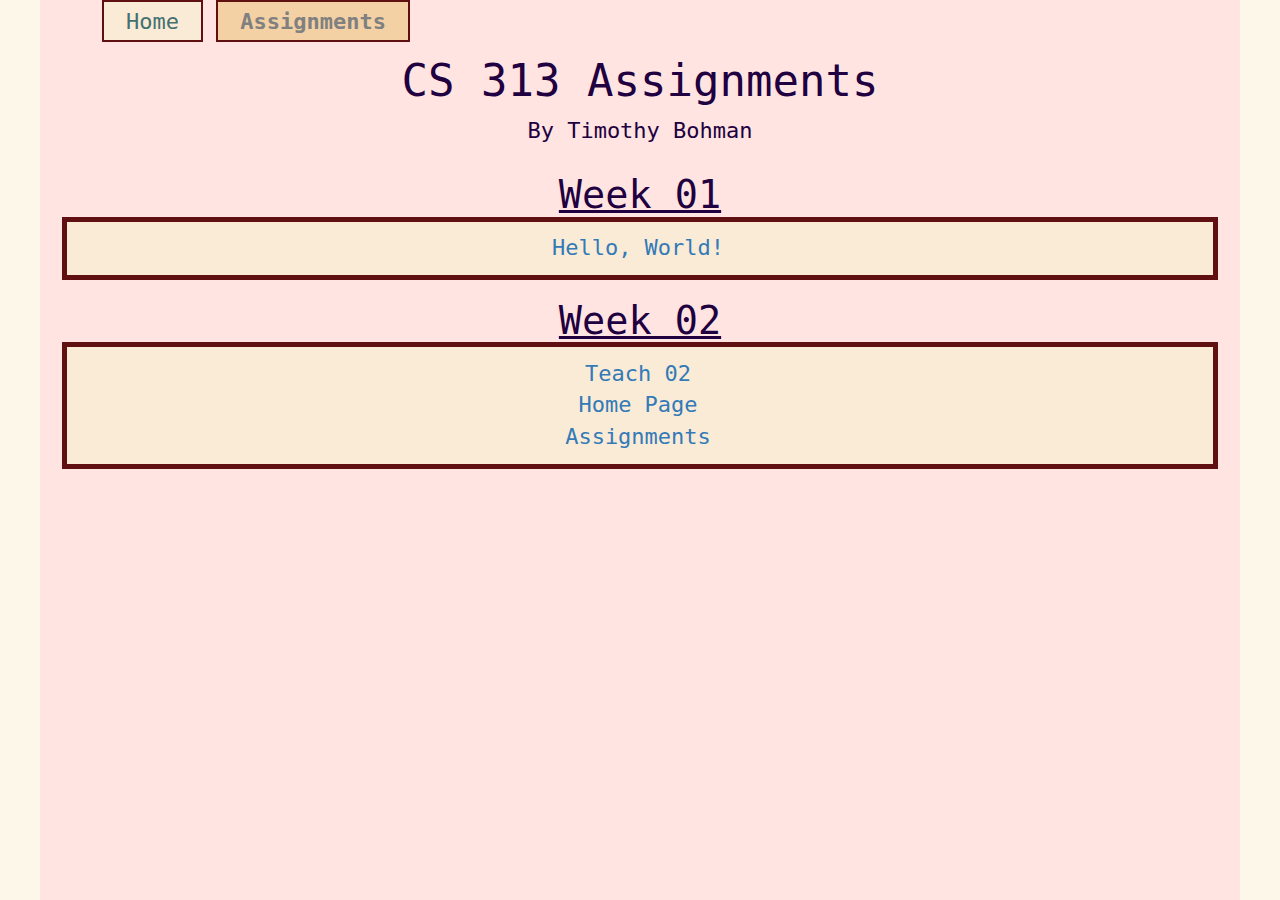
==== web/assignments.html @ 3b1a08fb "Set a max width for the page, and set a backdrop color to go down the left and right borders." ====
<!DOCTYPE html lang="en">
<head>
  <title>CS 313 Assignments</title>
  <!-- Bootstrap compiled CSS -->
  <link rel="stylesheet" href="https://maxcdn.bootstrapcdn.com/bootstrap/3.3.7/css/bootstrap.min.css">

  <link rel="stylesheet" media="screen" href="https://fontlibrary.org/face/inconsolata" type="text/css"/>
  <link rel="stylesheet" href="main.css">
  <meta name="viewport" content="width=device-width, initial-scale=1">
</head>
<body>
  <div id="content">
    <ul id="navbar">
      <li><a href="index.php">Home</a></li>
      <li class="active"><a href="assignments.html">Assignments</a></li>
    </ul>
    <div id="assignments">
      <h1>CS 313 Assignments</h1>
      <p>By Timothy Bohman</p>
      <div id="week01">
	<h2>Week 01</h2>
	<ul class="assignmentsOfWeek">
	  <li><a href="hello.html">Hello, World!</a></li>
	</ul>
      </div>
      <div id="week02">
	<h2>Week 02</h2>
	<ul class="assignmentsOfWeek">
	  <li><a href="teach02.html">Teach 02</a></li>
	  <li><a href="index.html">Home Page</a></li>
	  <li><a href="assignments.html">Assignments</a></li>
	</ul>
      </div>
    </div>
  </div>
</body>
</html>
---- web/main.css ----
body {
    background-color: #fcf7e9;
    font-family: Inconsolata,monospace;
    font-size: 2.2em;
    color: #200040;
    margin-left: 1em;
    margin-right: 1em;
}

h1 {
    font-size: 2em;
}

h2 {
    font-size: 1.5em;
}

p {
    margin-bottom: 1.25em;
}

a {
    padding-top: 0.2em;
    padding-bottom: 0.2em;
    padding-left: 0.25em;
    padding-right: 0.25em;
}

a:hover {
    background-color: #ffc7b3;
    color: #303030;
    text-decoration: none;
}


#navbar ul {
    list-style-type: none;
    margin: 0;
    padding: 0;
    color: ;
}

#navbar li {
    display: inline;
}

#navbar li a {
    text-decoration: none;
    padding-left: 1em;
    padding-right: 1em;
    padding-top: 0.3em;
    padding-bottom: 0.3em;
    background-color: antiquewhite;
    color: #437070;
    border: 2px solid #601010;
}

#navbar li a:hover {
    background-color: coral;
    color: #303030;
}

#navbar li.active a {
    background-color: #f4d1a4;
    color: grey;
    font-weight: bold;
}

#navbar li.active a:hover {
    font-style: italic;
}

#content {
    max-width: 1200px;
    min-height: 100%;
    background-color: mistyrose;
    padding-left: 1em;
    padding-right: 1em;
    padding-top: 0.25em;
    padding-bottom: 0.25em;
    margin-right: auto;
    margin-left: auto;
}

.imgFloatLeft {
    float: left;
    margin-right: 1em;
    margin-bottom: 0.5em;
}

.imgFloatRight {
    float: right;
    margin-left: 1em;
    margin-bottom: 0.5em;
}

figcaption {
    border: 2px solid #601010;
    background-color: #ffb9b3;
    font-size: 0.8em;
}

#crystalisFigCaption {
    width: 260px;
    padding-left: 0.15em;
    padding-right: 0.15em;
}

#supermanFigCaption {
    width: 260px;
    padding-left: 0.15em;
    padding-right: 0.15em;
}


/* Assignments page styles */

#assignments {
    text-align: center;
}
 
#assignments h2 {
    text-decoration: underline;
    font-size: 1.75em;
    margin-bottom: 0em;
    padding-bottom: 0em;
}

ul.assignmentsOfWeek {
    background-color: antiquewhite;
    list-style-type: none;
    margin-right: auto;
    border: 5px solid #601010;
    padding-top: 0.5em;
    padding-bottom: 0.5em;
}

ul.assignmentsOfWeek li {
    margin-left: -2em;
}

ul.assignmentsOfWeek li a {
    padding-top: 0.2em;
    padding-bottom: 0.2em;
    padding-left: 0.5em;
    padding-right: 0.5em;
}
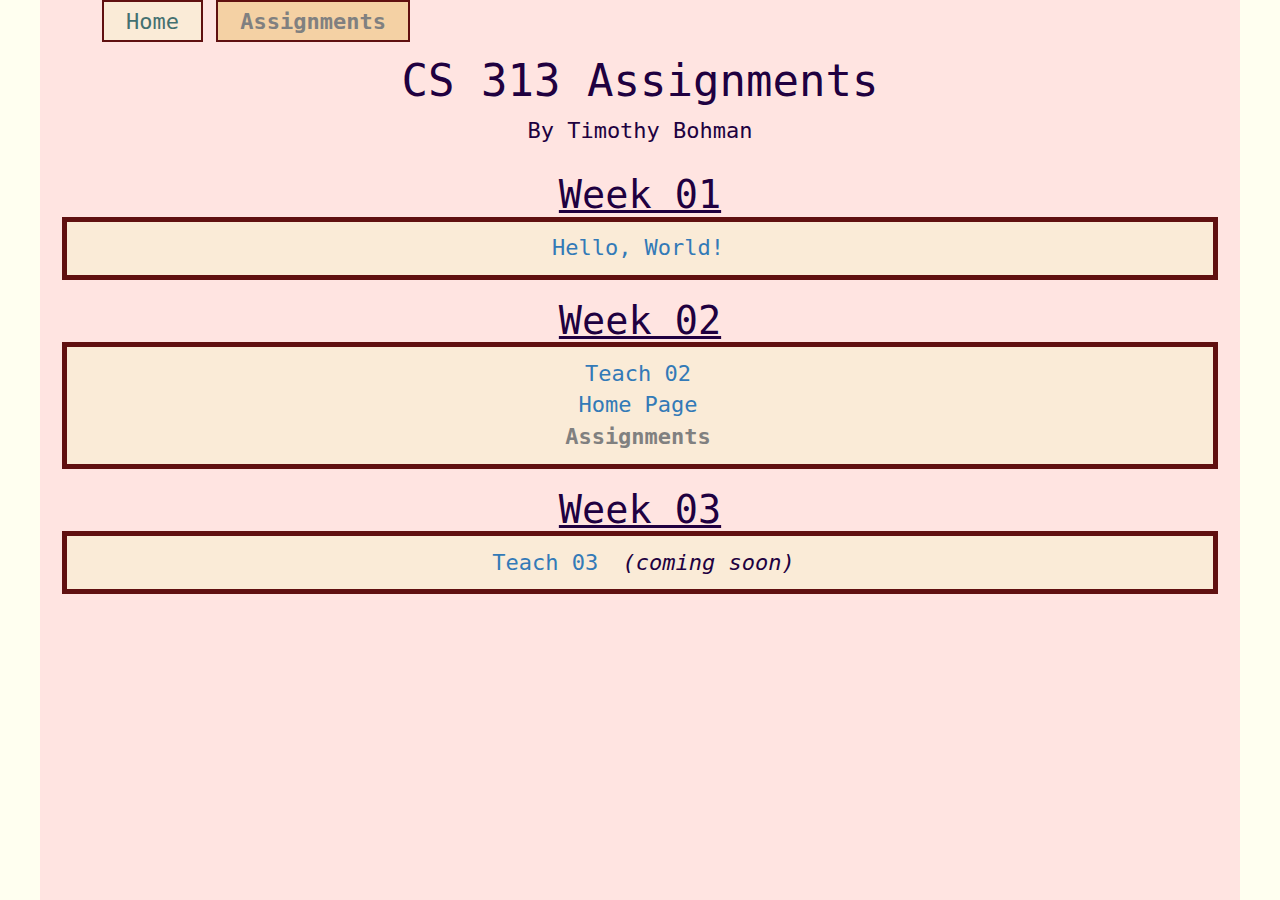
==== commit 20a26f99: "Made link to Assignments page greyed out in list of assignments." ====
--- a/web/assignments.html
+++ b/web/assignments.html
@@ -27,8 +27,14 @@
 	<h2>Week 02</h2>
 	<ul class="assignmentsOfWeek">
 	  <li><a href="teach02.html">Teach 02</a></li>
-	  <li><a href="index.html">Home Page</a></li>
-	  <li><a href="assignments.html">Assignments</a></li>
+	  <li><a href="index.php">Home Page</a></li>
+	  <li class="active"><a href="assignments.html">Assignments</a></li>
+	</ul>
+      </div>
+      <div id="week03">
+	<h2>Week 03</h2>
+	<ul class="assignmentsOfWeek">
+	  <li><a href="teach03.html">Teach 03</a> <i>(coming soon)</i></li>
 	</ul>
       </div>
     </div>
--- a/web/main.css
+++ b/web/main.css
@@ -1,10 +1,8 @@
 body {
-    background-color: #fcf7e9;
+    background-color: #fffff0;
     font-family: Inconsolata,monospace;
     font-size: 2.2em;
     color: #200040;
-    margin-left: 1em;
-    margin-right: 1em;
 }
 
 h1 {
@@ -24,6 +22,10 @@
     padding-bottom: 0.2em;
     padding-left: 0.25em;
     padding-right: 0.25em;
+}
+
+a:visited {
+    color: darkmagenta;
 }
 
 a:hover {
@@ -145,3 +147,13 @@
     padding-left: 0.5em;
     padding-right: 0.5em;
 }
+
+.assignmentsOfWeek li.active a {
+    /*background-color: #f4d1a4;*/
+    color: grey;
+    font-weight: bold;
+}
+
+.assignmentsOfWeek li.active a:hover {
+    font-style: italic;
+}
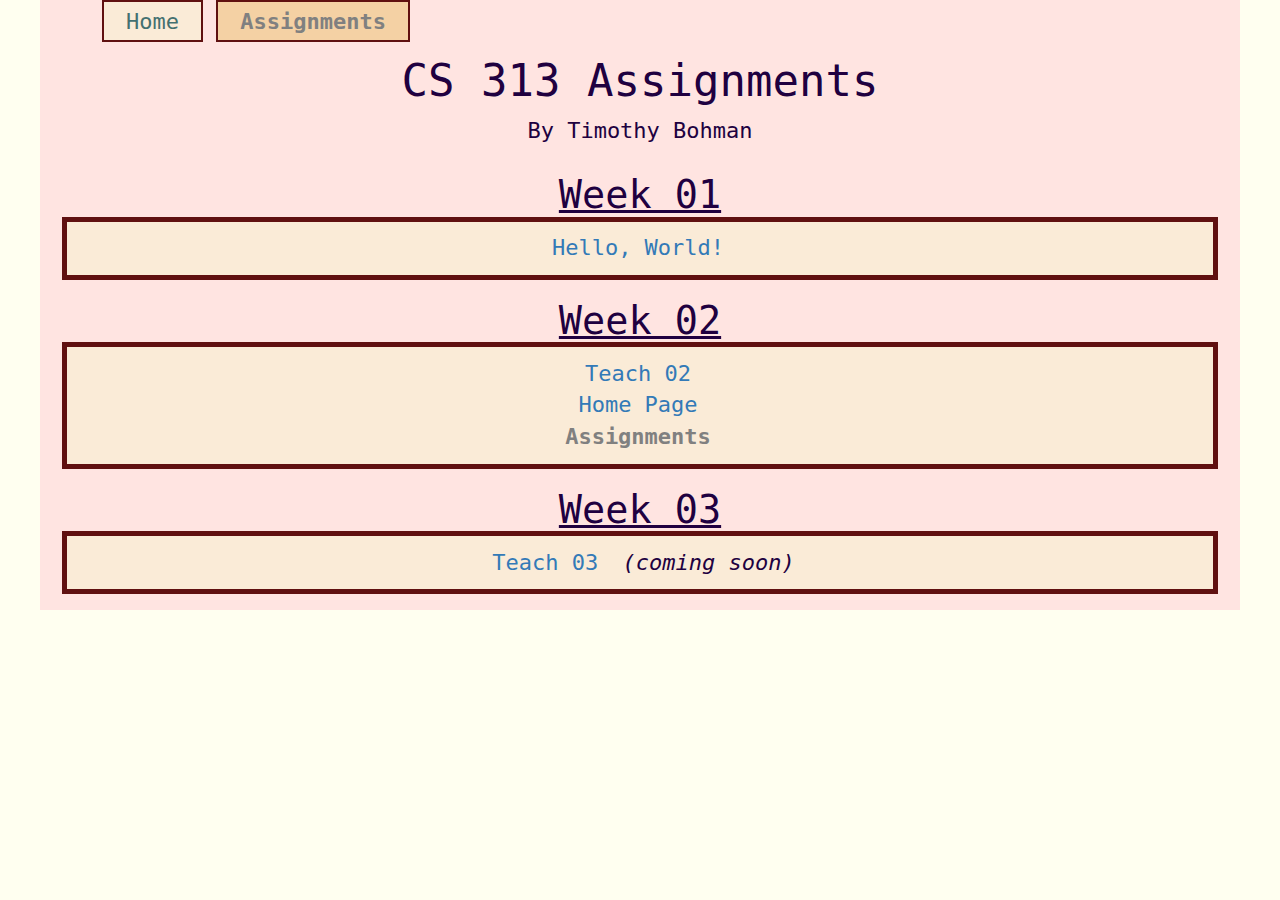
==== commit 5469874e: "Fixed HTML 5 declaration / html tag." ====
--- a/web/assignments.html
+++ b/web/assignments.html
@@ -1,43 +1,44 @@
-<!DOCTYPE html lang="en">
-<head>
-  <title>CS 313 Assignments</title>
-  <!-- Bootstrap compiled CSS -->
-  <link rel="stylesheet" href="https://maxcdn.bootstrapcdn.com/bootstrap/3.3.7/css/bootstrap.min.css">
+<!DOCTYPE html>
+<html lang="en">
+  <head>
+    <title>CS 313 Assignments</title>
+    <!-- Bootstrap compiled CSS -->
+    <link rel="stylesheet" href="https://maxcdn.bootstrapcdn.com/bootstrap/3.3.7/css/bootstrap.min.css">
 
-  <link rel="stylesheet" media="screen" href="https://fontlibrary.org/face/inconsolata" type="text/css"/>
-  <link rel="stylesheet" href="main.css">
-  <meta name="viewport" content="width=device-width, initial-scale=1">
-</head>
-<body>
-  <div id="content">
-    <ul id="navbar">
-      <li><a href="index.php">Home</a></li>
-      <li class="active"><a href="assignments.html">Assignments</a></li>
-    </ul>
-    <div id="assignments">
-      <h1>CS 313 Assignments</h1>
-      <p>By Timothy Bohman</p>
-      <div id="week01">
-	<h2>Week 01</h2>
-	<ul class="assignmentsOfWeek">
-	  <li><a href="hello.html">Hello, World!</a></li>
-	</ul>
-      </div>
-      <div id="week02">
-	<h2>Week 02</h2>
-	<ul class="assignmentsOfWeek">
-	  <li><a href="teach02.html">Teach 02</a></li>
-	  <li><a href="index.php">Home Page</a></li>
-	  <li class="active"><a href="assignments.html">Assignments</a></li>
-	</ul>
-      </div>
-      <div id="week03">
-	<h2>Week 03</h2>
-	<ul class="assignmentsOfWeek">
-	  <li><a href="teach03.html">Teach 03</a> <i>(coming soon)</i></li>
-	</ul>
+    <link rel="stylesheet" media="screen" href="https://fontlibrary.org/face/inconsolata" type="text/css"/>
+    <link rel="stylesheet" href="main.css">
+    <meta name="viewport" content="width=device-width, initial-scale=1">
+  </head>
+  <body>
+    <div id="content">
+      <ul id="navbar">
+	<li><a href="index.php">Home</a></li>
+	<li class="active"><a href="assignments.html">Assignments</a></li>
+      </ul>
+      <div id="assignments">
+	<h1>CS 313 Assignments</h1>
+	<p>By Timothy Bohman</p>
+	<div id="week01">
+	  <h2>Week 01</h2>
+	  <ul class="assignmentsOfWeek">
+	    <li><a href="hello.html">Hello, World!</a></li>
+	  </ul>
+	</div>
+	<div id="week02">
+	  <h2>Week 02</h2>
+	  <ul class="assignmentsOfWeek">
+	    <li><a href="teach02.html">Teach 02</a></li>
+	    <li><a href="index.php">Home Page</a></li>
+	    <li class="active"><a href="assignments.html">Assignments</a></li>
+	  </ul>
+	</div>
+	<div id="week03">
+	  <h2>Week 03</h2>
+	  <ul class="assignmentsOfWeek">
+	    <li><a href="teach03.html">Teach 03</a> <i>(coming soon)</i></li>
+	  </ul>
+	</div>
       </div>
     </div>
-  </div>
-</body>
+  </body>
 </html>
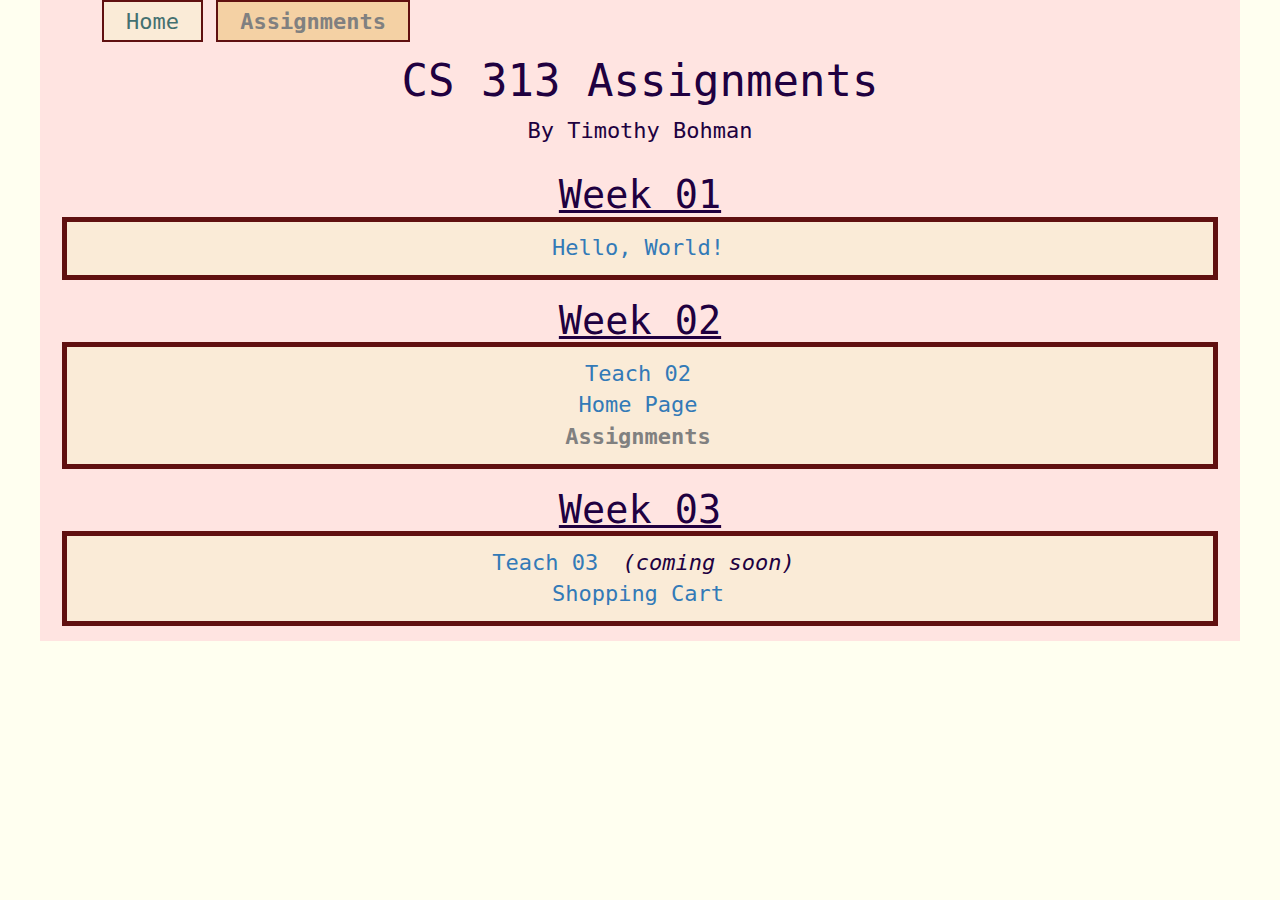
==== commit 68cfe056: "Added shopping cart to assignments page" ====
--- a/web/assignments.html
+++ b/web/assignments.html
@@ -1,6 +1,7 @@
 <!DOCTYPE html>
 <html lang="en">
   <head>
+    <meta charset="UTF-8">
     <title>CS 313 Assignments</title>
     <!-- Bootstrap compiled CSS -->
     <link rel="stylesheet" href="https://maxcdn.bootstrapcdn.com/bootstrap/3.3.7/css/bootstrap.min.css">
@@ -36,6 +37,7 @@
 	  <h2>Week 03</h2>
 	  <ul class="assignmentsOfWeek">
 	    <li><a href="teach03.html">Teach 03</a> <i>(coming soon)</i></li>
+	    <li><a href="browse.html">Shopping Cart</a></li>
 	  </ul>
 	</div>
       </div>
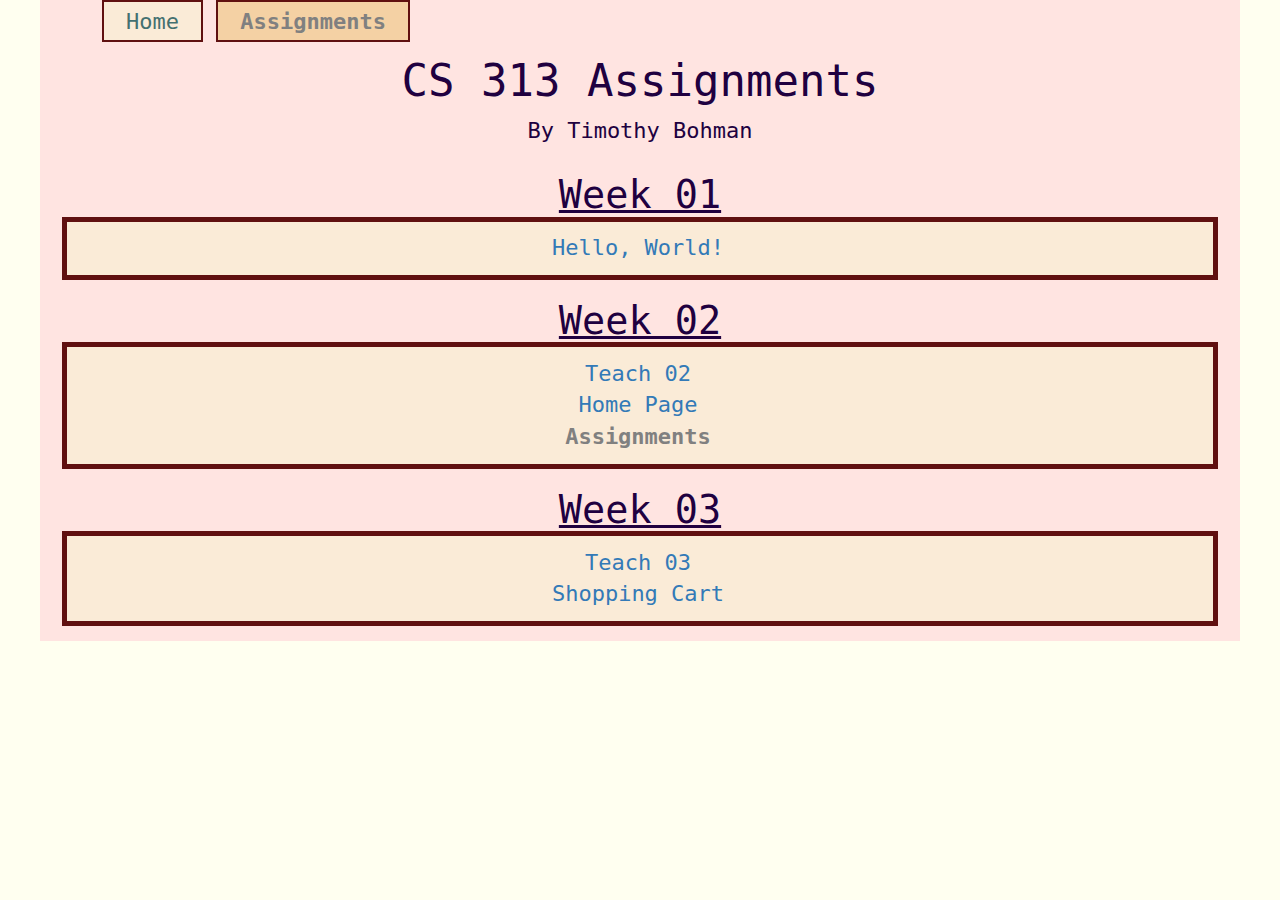
==== commit 4a4edda8: "Updated assignments page for Teach 03" ====
--- a/web/assignments.html
+++ b/web/assignments.html
@@ -36,7 +36,7 @@
 	<div id="week03">
 	  <h2>Week 03</h2>
 	  <ul class="assignmentsOfWeek">
-	    <li><a href="teach03.html">Teach 03</a> <i>(coming soon)</i></li>
+	    <li><a href="teach03.html">Teach 03</a></i></li>
 	    <li><a href="browse.html">Shopping Cart</a></li>
 	  </ul>
 	</div>
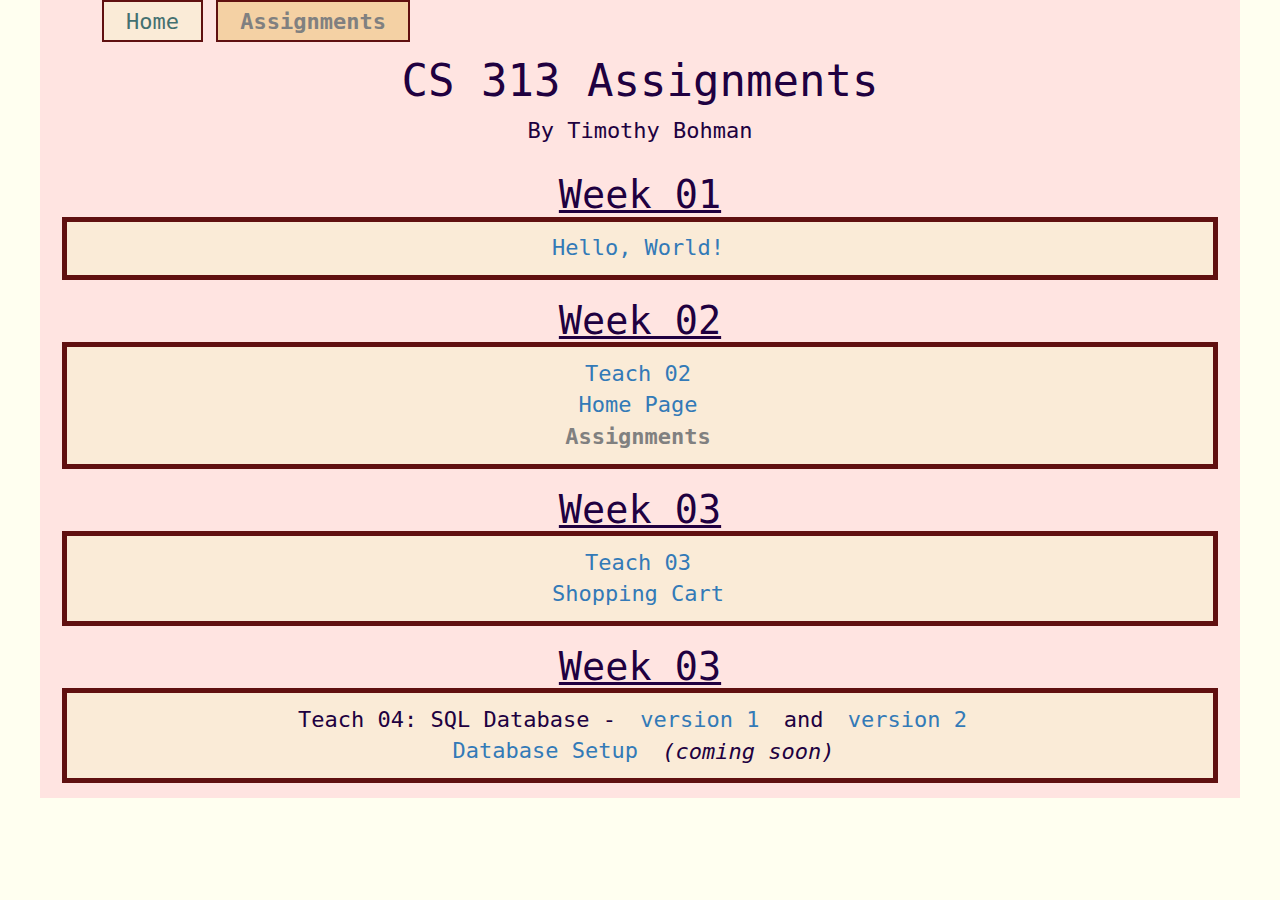
==== commit 95a0be74: "Added Teach 04 Team Activity - SQL Database commands and linked from Assignments page" ====
--- a/web/assignments.html
+++ b/web/assignments.html
@@ -36,8 +36,15 @@
 	<div id="week03">
 	  <h2>Week 03</h2>
 	  <ul class="assignmentsOfWeek">
-	    <li><a href="teach03.html">Teach 03</a></i></li>
-	    <li><a href="browse.html">Shopping Cart</a></li>
+	    <li><a href="teach03.php">Teach 03</a></li>
+	    <li><a href="browse.php">Shopping Cart</a></li>
+	  </ul>
+	</div>
+	<div id="week04">
+	  <h2>Week 03</h2>
+	  <ul class="assignmentsOfWeek">
+	    <li>Teach 04: SQL Database - <a href="teach04_v1.sql">version 1</a> and <a href="teach04_v2.sql">version 2</a></li>
+	    <li><a href="database.sql">Database Setup</a> <em>(coming soon)</em></li>
 	  </ul>
 	</div>
       </div>
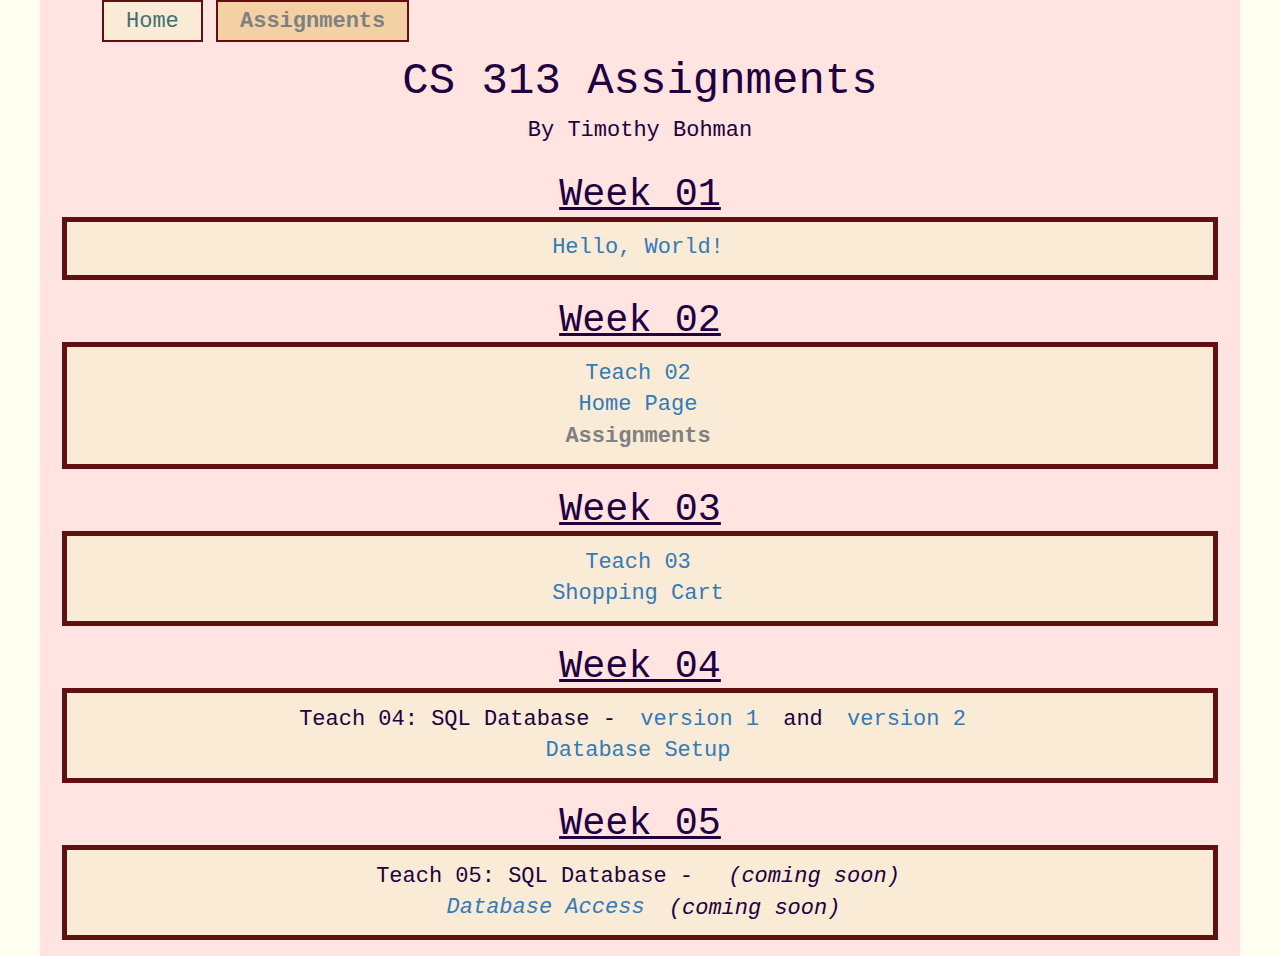
==== commit ad461e6e: "Corrected link for Prove 04. Added dummy links for Week 05." ====
--- a/web/assignments.html
+++ b/web/assignments.html
@@ -41,10 +41,17 @@
 	  </ul>
 	</div>
 	<div id="week04">
-	  <h2>Week 03</h2>
+	  <h2>Week 04</h2>
 	  <ul class="assignmentsOfWeek">
 	    <li>Teach 04: SQL Database - <a href="teach04_v1.sql">version 1</a> and <a href="teach04_v2.sql">version 2</a></li>
-	    <li><a href="database.sql">Database Setup</a> <em>(coming soon)</em></li>
+	    <li><a href="form_db.sql">Database Setup</a></li>
+	  </ul>
+	</div>
+	<div id="week05">
+	  <h2>Week 05</h2>
+	  <ul class="assignmentsOfWeek">
+	    <li>Teach 05: SQL Database - <a href="teach05.sql"></a> <em>(coming soon)</li>
+	    <li><a href="db_access.sql">Database Access</a> <em>(coming soon)</em></li>
 	  </ul>
 	</div>
       </div>
